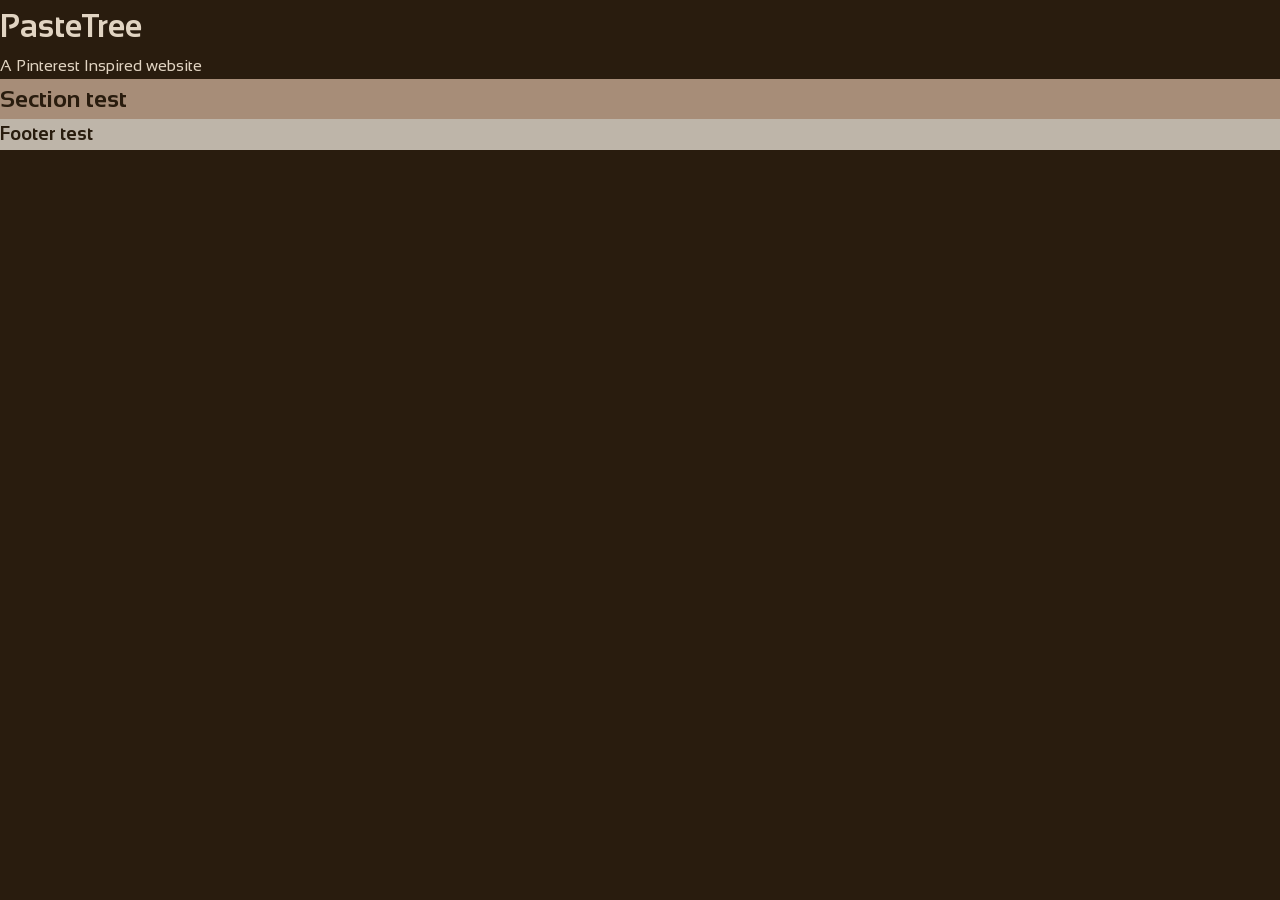
==== index.html @ ce3e5628 "Adding base code" ====
<!DOCTYPE html>
<html lang="en">
<head>
  <meta charset="UTF-8">
  <meta name="viewport" content="width=device-width, initial-scale=1.0">
  <title>PasteTree</title>
  <link rel="stylesheet" href="./assets/CSS/styles.css">
  <link rel="icon" href="" type="image/svg+xml">

  <!-- Font -->
  <link rel="preconnect" href="https://fonts.googleapis.com">
  <link rel="preconnect" href="https://fonts.gstatic.com" crossorigin>
  <link href="https://fonts.googleapis.com/css2?family=Merriweather:ital,opsz,wght@0,18..144,300..900;1,18..144,300..900&family=Noto+Serif:ital,wght@0,100..900;1,100..900&family=Sansation:ital,wght@0,300;0,400;0,700;1,300;1,400;1,700&display=swap" rel="stylesheet">

  <script href="./assets/javascript/script.js" defer></script>
</head>

<body>
  <header class="header">
    <h1>PasteTree</h1>
    <p>A Pinterest Inspired website</p>
  </header>

  <main class="main">
    <h2>Section test</h2>
  </main>
  
  <footer class="footer">
    <h3>Footer test</h3>
  </footer>
</body>
</html>
---- assets/CSS/styles.css ----
:root {

  /* Basic colors */
  --white:#fff;
  --black:#000;
  --gray:#eaeaea;

  /* Brand Specific colors */
  /* For Background/Cards */
  --darkbrown:#291C0E;

  /* For Sections */
  --softbrown:#6E473B;

  /* Undecided */
  --tanbrown:#A78D78;
  --softgray:#BEB5A9;

  /* For Text */
  --tan:#E1D4C2;

}

/* Basic formatting across all elements */
html {
	box-sizing: border-box;
  scroll-behavior: smooth;
}

*,*::before,*::after {
  box-sizing: border-box;
}

figure {
	margin: 0;
}

img {
	display: block;
	max-width: 100%;
	height: auto;
}

h1,
h2,
h3 {
	margin: 0;
}

p {
	margin: 0 0 1rem;
}

p:last-of-type {
	margin: 0;
}

button {
	margin: 1rem 0;
}

body {
  padding: 0;
  margin: 0;
  font-family: "Sansation", sans-serif;
  font-optical-sizing: auto;
  font-weight: 400;
  font-style: normal;
  font-size: 100%;
  line-height: 1.65;
  color: var(--tan);
  background-color: var(--darkbrown);
}

.main {
  color: var(--darkbrown);
  background: var(--tanbrown);
}

.footer {
  color: var(--darkbrown);
  background: var(--softgray);
}
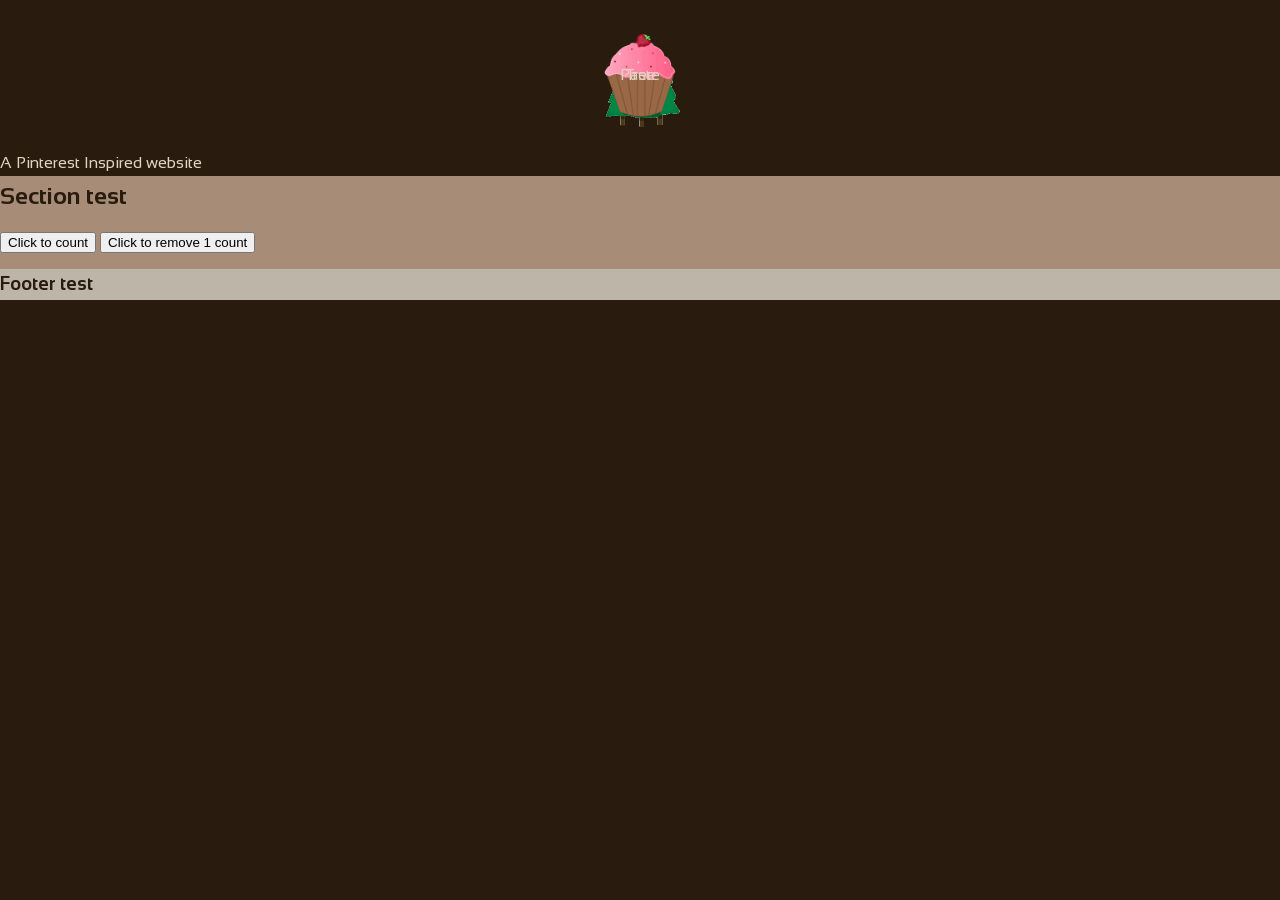
==== commit 0f556949: "Test features and structures- Not pushed to main" ====
--- a/index.html
+++ b/index.html
@@ -12,21 +12,9 @@
   <link rel="preconnect" href="https://fonts.gstatic.com" crossorigin>
   <link href="https://fonts.googleapis.com/css2?family=Merriweather:ital,opsz,wght@0,18..144,300..900;1,18..144,300..900&family=Noto+Serif:ital,wght@0,100..900;1,100..900&family=Sansation:ital,wght@0,300;0,400;0,700;1,300;1,400;1,700&display=swap" rel="stylesheet">
 
-  <script href="./assets/javascript/script.js" defer></script>
+  <script src="./assets/javascript/script.js" defer></script>
 </head>
 
 <body>
-  <header class="header">
-    <h1>PasteTree</h1>
-    <p>A Pinterest Inspired website</p>
-  </header>
-
-  <main class="main">
-    <h2>Section test</h2>
-  </main>
-  
-  <footer class="footer">
-    <h3>Footer test</h3>
-  </footer>
 </body>
 </html>
--- a/assets/CSS/styles.css
+++ b/assets/CSS/styles.css
@@ -60,6 +60,7 @@
 }
 
 body {
+  display: grid;
   padding: 0;
   margin: 0;
   font-family: "Sansation", sans-serif;
@@ -72,6 +73,38 @@
   background-color: var(--darkbrown);
 }
 
+.header .header-logo {
+  display: grid;
+  place-items: center;
+  position: relative;
+}
+
+.header .header-logo > * {
+  grid-area: 1 / 1;
+}
+
+.backtree {
+  width: 200px;
+  height: 150px;
+}
+
+.frontcupcake {
+  width: 100px;
+  height: 100px;
+}
+
+.logo-name-left {
+  position: relative;
+  right: 100;
+}
+
+.logo-name-right {
+  position: relative;
+}
+
+.user-account {
+}
+
 .main {
   color: var(--darkbrown);
   background: var(--tanbrown);
